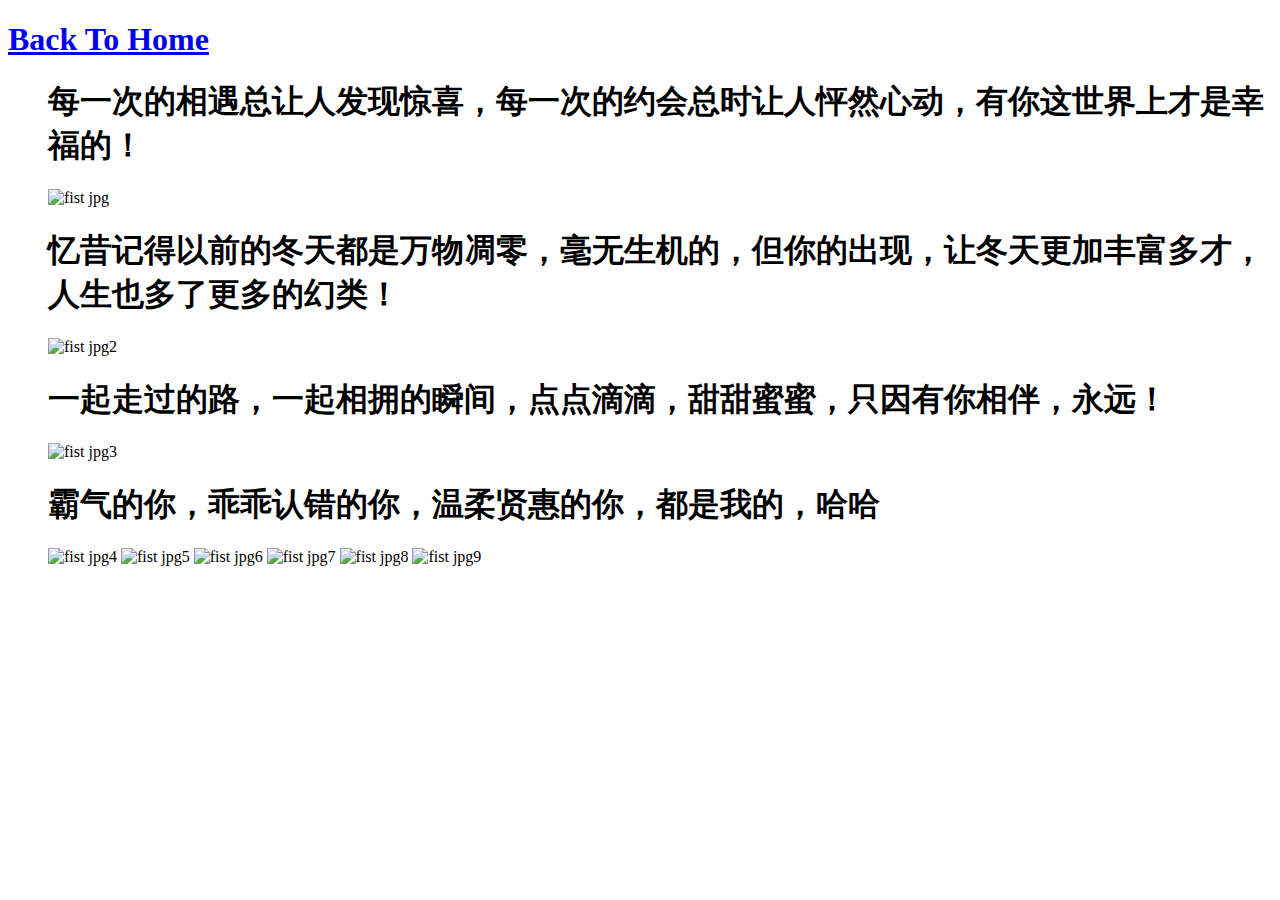
==== src/main/resources/templates/fondMemories.html @ 225e74e8 "firest commit" ====
<!DOCTYPE html>
<html>
<head>
    <meta charset="utf-8" />
    <meta http-equiv="X-UA-Compatible" content="IE=edge">
    <title>Page Title</title>
    <meta name="viewport" content="width=device-width, initial-scale=1">
    <link rel="stylesheet" type="text/css" media="screen" href="main.css" />
    <script src="main.js"></script>
    <link href="css/default.css" type="text/css" rel="stylesheet">
    <script src="js/jquery.js"></script>
</head>
<body>

    <div>
        <a href="./index.html"><h1>Back To Home</h1></a>
    </div>
    <div class="xttblog">
        <ul class="box">
            <h1>每一次的相遇总让人发现惊喜，每一次的约会总时让人怦然心动，有你这世界上才是幸福的！</h1>
            <img src="./photo/1.jpg" alt="fist jpg"/>
            <h1>忆昔记得以前的冬天都是万物凋零，毫无生机的，但你的出现，让冬天更加丰富多才，人生也多了更多的幻类！</h1>
            <img src="./photo/WechatIMG561535178456_.pic.jpg" alt="fist jpg2"/>
            <h1>一起走过的路，一起相拥的瞬间，点点滴滴，甜甜蜜蜜，只因有你相伴，永远！</h1>
            <img src="./photo/WechatIMG571535178456_.pic.jpg" alt="fist jpg3"/>
            <H1>霸气的你，乖乖认错的你，温柔贤惠的你，都是我的，哈哈</H1>
            <img src="./photo/WechatIMG591535178456_.pic.jpg" alt="fist jpg4"/>
            <!--<H1>DD</H1>-->
            <img src="./photo/WechatIMG601535178456_.pic.jpg" alt="fist jpg5"/>
            <img src="./photo/5.jpg" alt="fist jpg6"/>
            <img src="./photo/WechatIMG611535178456_.pic.jpg" alt="fist jpg7"/>
            <img src="./photo/WechatIMG621535178457_.pic.jpg" alt="fist jpg8"/>
            <img src="./photo/WechatIMG63.jpeg" alt="fist jpg9"/>
        </ul>
    </div>


    
</body>
</html>
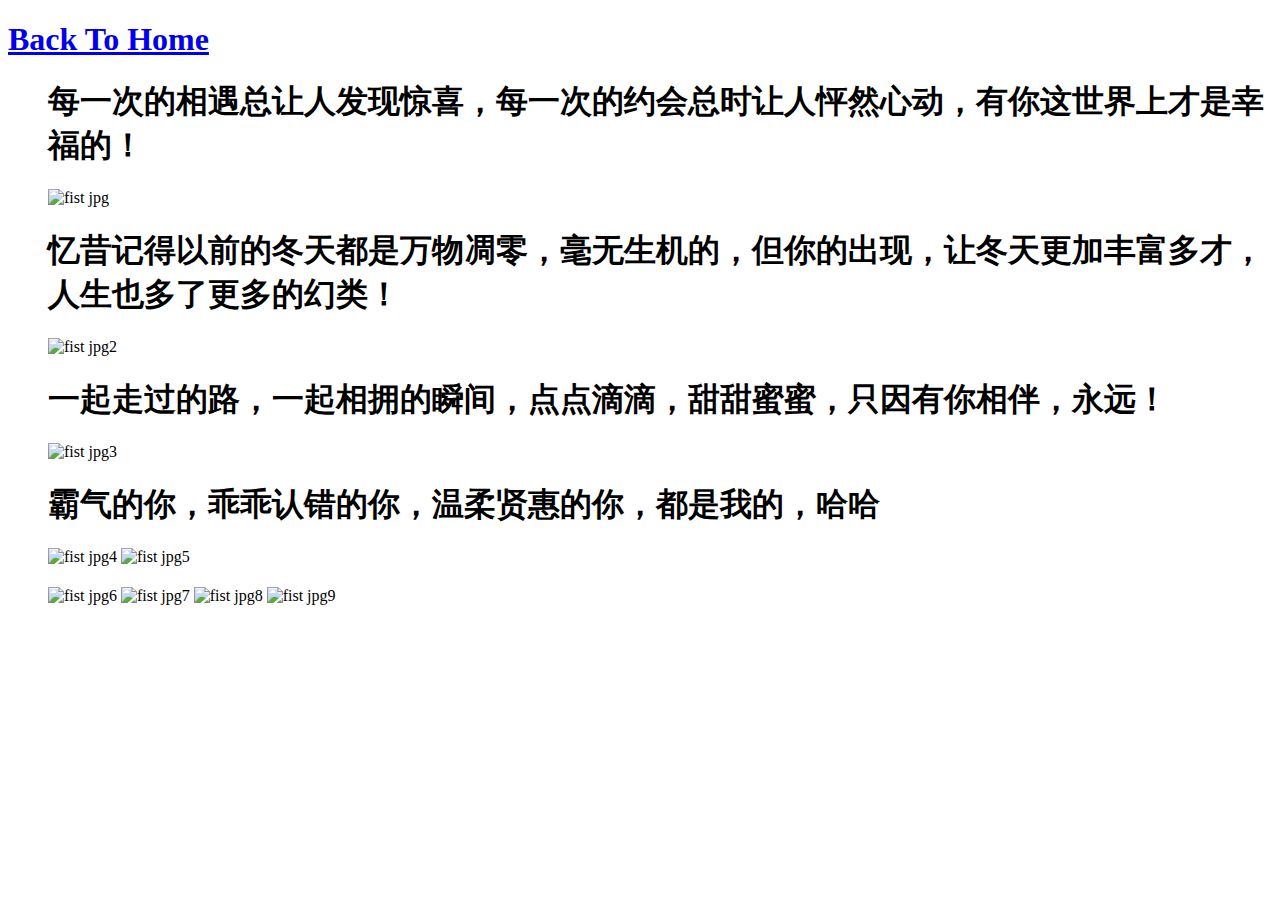
==== commit 0648039f: "firest commit" ====
--- a/src/main/resources/templates/fondMemories.html
+++ b/src/main/resources/templates/fondMemories.html
@@ -27,6 +27,7 @@
             <img src="./photo/WechatIMG591535178456_.pic.jpg" alt="fist jpg4"/>
             <!--<H1>DD</H1>-->
             <img src="./photo/WechatIMG601535178456_.pic.jpg" alt="fist jpg5"/>
+            <h1></h1>
             <img src="./photo/5.jpg" alt="fist jpg6"/>
             <img src="./photo/WechatIMG611535178456_.pic.jpg" alt="fist jpg7"/>
             <img src="./photo/WechatIMG621535178457_.pic.jpg" alt="fist jpg8"/>
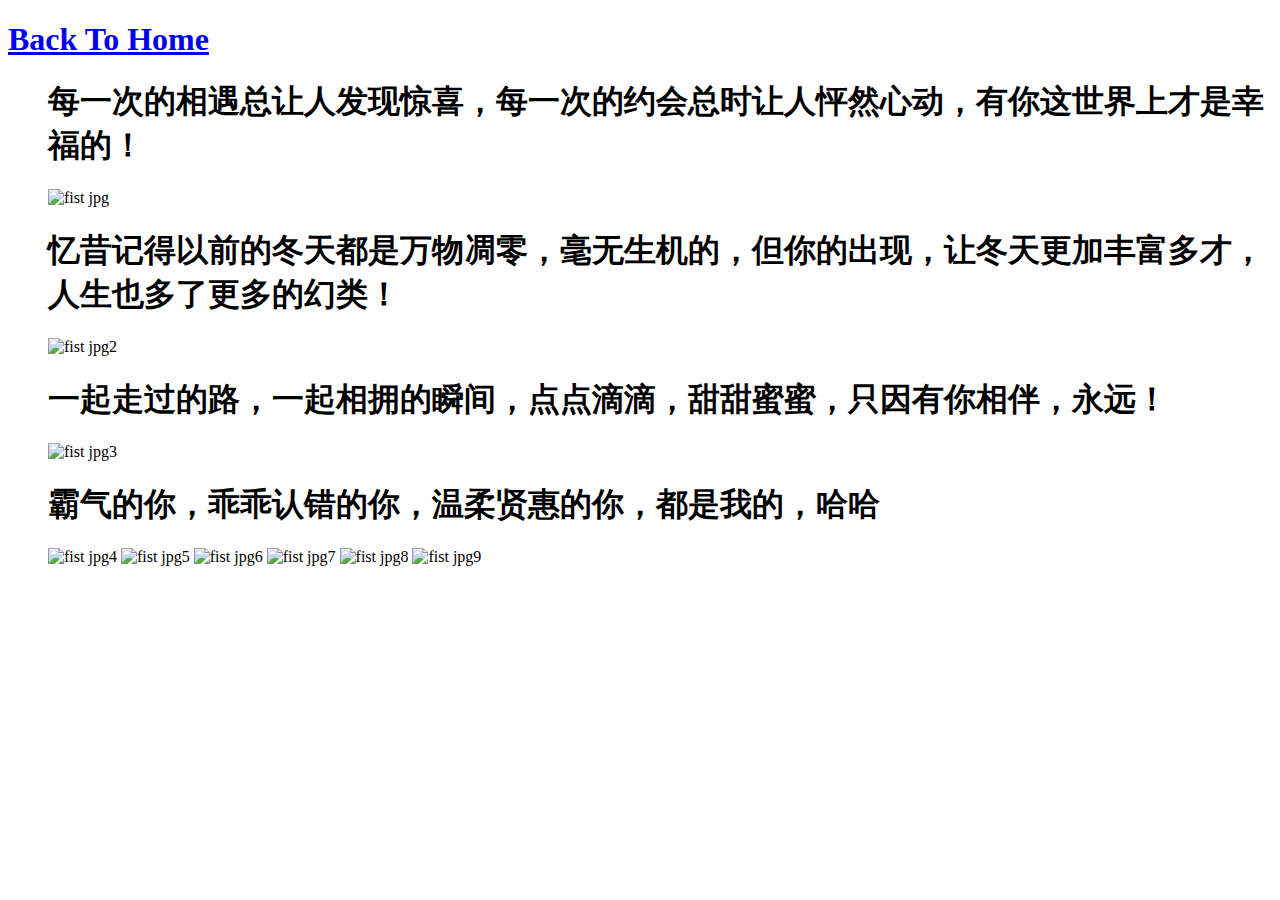
==== commit 41206ba2: "firest commit" ====
--- a/src/main/resources/templates/fondMemories.html
+++ b/src/main/resources/templates/fondMemories.html
@@ -27,7 +27,7 @@
             <img src="./photo/WechatIMG591535178456_.pic.jpg" alt="fist jpg4"/>
             <!--<H1>DD</H1>-->
             <img src="./photo/WechatIMG601535178456_.pic.jpg" alt="fist jpg5"/>
-            <h1></h1>
+            <!--<h1></h1>-->
             <img src="./photo/5.jpg" alt="fist jpg6"/>
             <img src="./photo/WechatIMG611535178456_.pic.jpg" alt="fist jpg7"/>
             <img src="./photo/WechatIMG621535178457_.pic.jpg" alt="fist jpg8"/>
